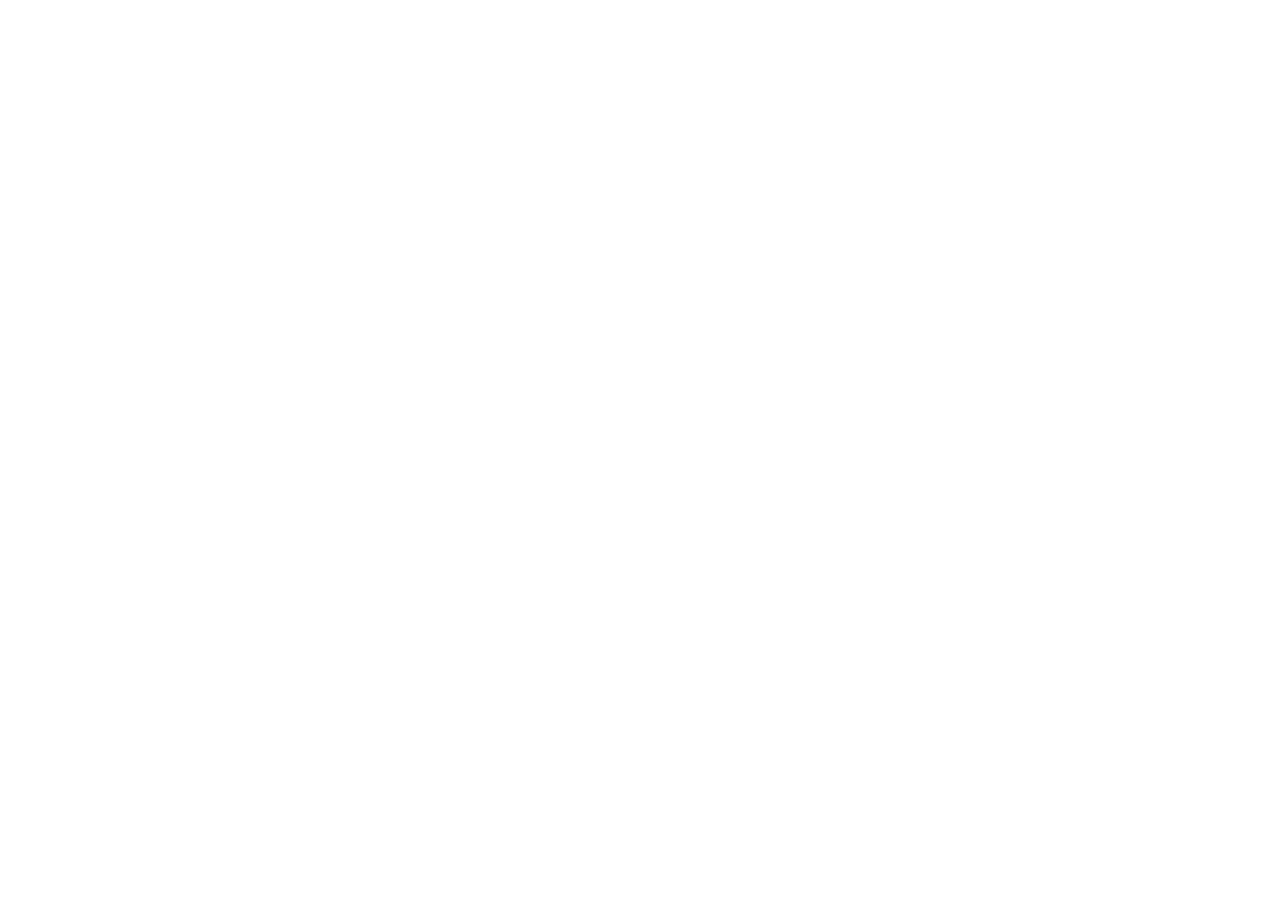
==== index.html @ 118a5c9f "1st commit" ====
<!doctype html>
<html lang="en">
  <head>
    <title>Narrow Down Your Menu Choice</title>
    <meta name="viewport" content="width=device-width, initial-scale=1">
    <link rel="stylesheet" href="styles/bootstrap.min.css">
    <link rel="stylesheet" href="styles/styles.css">
    <script src="app.js">
  </head>
<body ng-app="NarrowItDownApp">
   <div class="container">
    <h1>Narrow Down Your Chinese Menu Choice</h1>

    <div class="form-group">
      <input type="text" placeholder="search term" class="form-control">
    </div>
    <div class="form-group narrow-button">
      <button class="btn btn-primary">Narrow It Down For Me!</button>
    </div>

    <!-- Bonus loader (see Bonus section of the assignment) -->
    <items-loader-indicator></items-loader-indicator>

    <!-- found-items should be implemented as a component -->
    <found-items found-items="...." on-remove="...."></found-items>
  </div>

</body>
</html>
---- styles/styles.css ----
h1 {
  margin-bottom: 30px;
}
input[type="text"] {
  width: 200px;
  float: left;
}
.narrow-button {
  float: left;
  margin-left: 10px;
}
.loader {
  display: none;
  margin-left: 5px;
  font-size: 10px;
  float: left;
  border-top: 1.1em solid rgba(147, 147, 147, 0.2);
  border-right: 1.1em solid rgba(147, 147, 147, 0.2);
  border-bottom: 1.1em solid rgba(147, 147, 147, 0.2);
  border-left: 1.1em solid #676767;
  -webkit-transform: translateZ(0);
  -ms-transform: translateZ(0);
  transform: translateZ(0);
  -webkit-animation: load8 1.1s infinite linear;
  animation: load8 1.1s infinite linear;
}
.loader,
.loader:after {
  border-radius: 50%;
  width: 3em;
  height: 3em;
}
@-webkit-keyframes load8 {
  0% {
    -webkit-transform: rotate(0deg);
    transform: rotate(0deg);
  }
  100% {
    -webkit-transform: rotate(360deg);
    transform: rotate(360deg);
  }
}
@keyframes load8 {
  0% {
    -webkit-transform: rotate(0deg);
    transform: rotate(0deg);
  }
  100% {
    -webkit-transform: rotate(360deg);
    transform: rotate(360deg);
  }
}
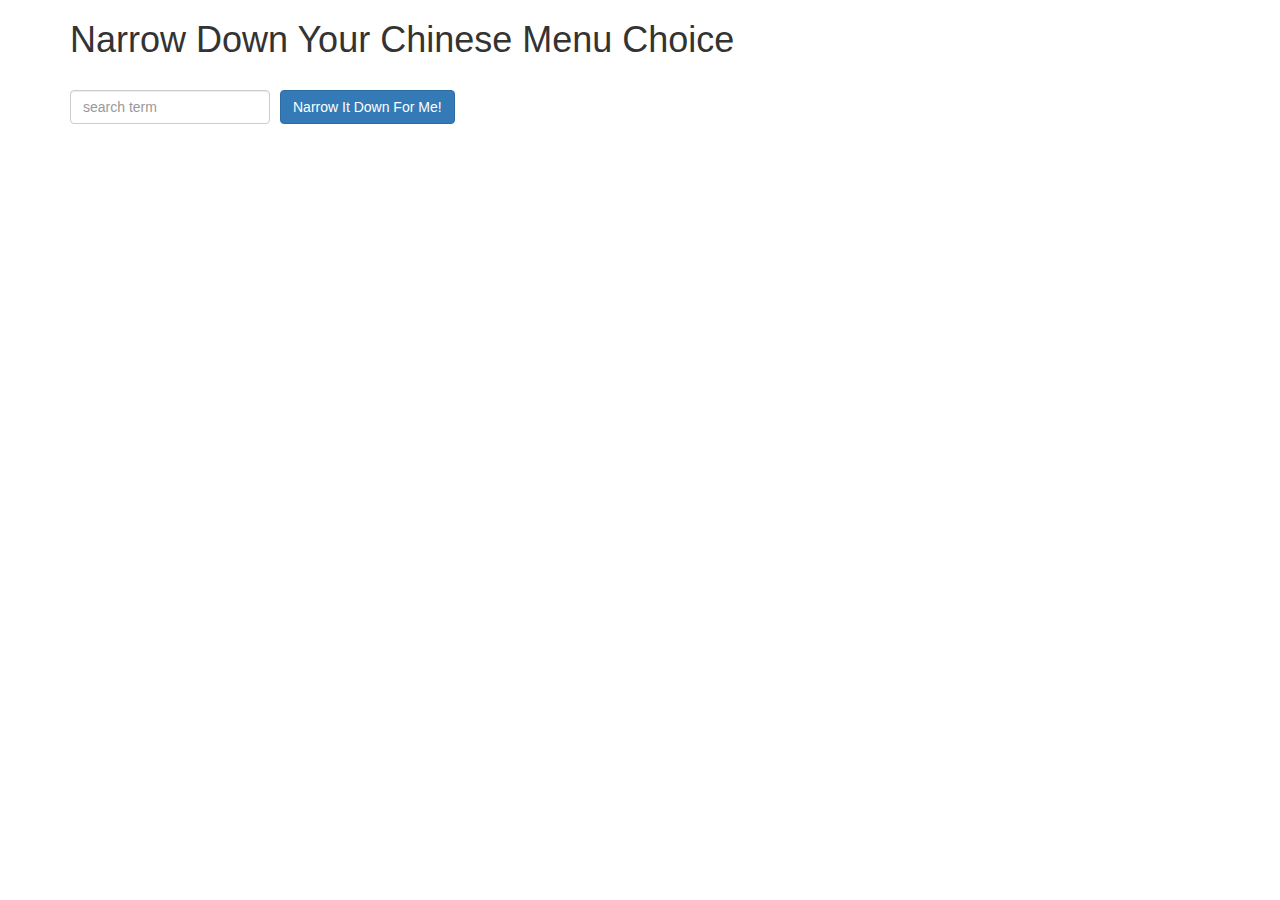
==== commit 9f1493a8: "changes" ====
--- a/index.html
+++ b/index.html
@@ -5,24 +5,25 @@
     <meta name="viewport" content="width=device-width, initial-scale=1">
     <link rel="stylesheet" href="styles/bootstrap.min.css">
     <link rel="stylesheet" href="styles/styles.css">
-    <script src="app.js">
+    <script src="angular.min.js"></script>
+    <script src="app.js"></script>
   </head>
 <body ng-app="NarrowItDownApp">
-   <div class="container">
+   <div class="container" ng-controller="NarrowItDownController as list">
     <h1>Narrow Down Your Chinese Menu Choice</h1>
 
     <div class="form-group">
-      <input type="text" placeholder="search term" class="form-control">
+      <input type="text" placeholder="search term" class="form-control" ng-model="list.searchTerm">
     </div>
     <div class="form-group narrow-button">
-      <button class="btn btn-primary">Narrow It Down For Me!</button>
+      <button class="btn btn-primary" ng-click="list.getItems()">Narrow It Down For Me!</button>
     </div>
 
     <!-- Bonus loader (see Bonus section of the assignment) -->
-    <items-loader-indicator></items-loader-indicator>
+    <!--items-loader-indicator></items-loader-indicator>--
 
     <!-- found-items should be implemented as a component -->
-    <found-items found-items="...." on-remove="...."></found-items>
+    <found-items items="list.items""></found-items>
   </div>
 
 </body>
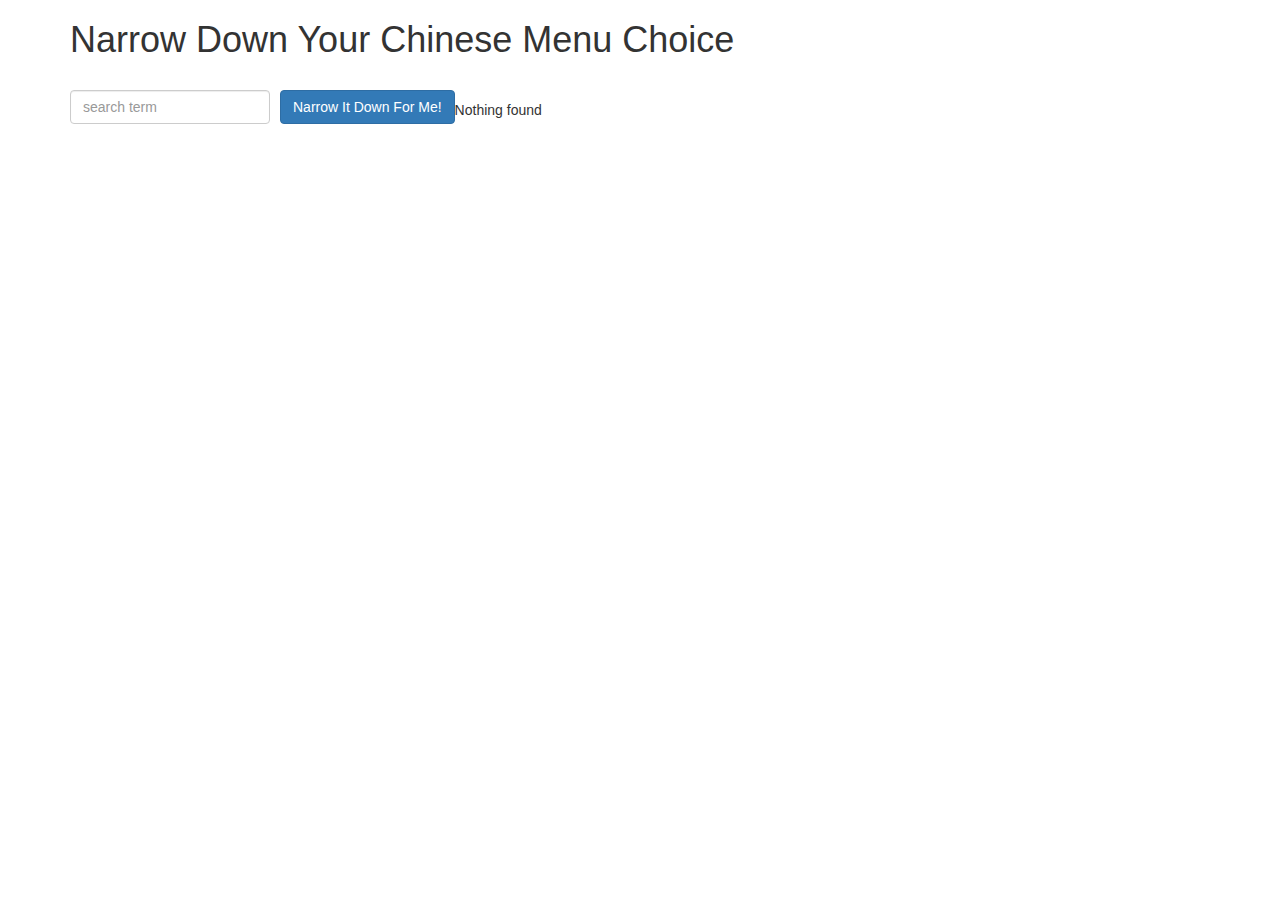
==== commit 8bcacabd: "final" ====
--- a/index.html
+++ b/index.html
@@ -16,14 +16,14 @@
       <input type="text" placeholder="search term" class="form-control" ng-model="list.searchTerm">
     </div>
     <div class="form-group narrow-button">
-      <button class="btn btn-primary" ng-click="list.getItems()">Narrow It Down For Me!</button>
+      <button class="btn btn-primary" ng-click="list.getItems(list.searchTerm)">Narrow It Down For Me!</button>
     </div>
 
     <!-- Bonus loader (see Bonus section of the assignment) -->
     <!--items-loader-indicator></items-loader-indicator>--
 
     <!-- found-items should be implemented as a component -->
-    <found-items items="list.items""></found-items>
+    <found-items id="foundItems" items="list.items" on-remove="list.removeItem(index)"></found-items>
   </div>
 
 </body>
--- a/styles/styles.css
+++ b/styles/styles.css
@@ -50,3 +50,6 @@
     transform: rotate(360deg);
   }
 }
+#foundItems{
+  float: left;
+}
